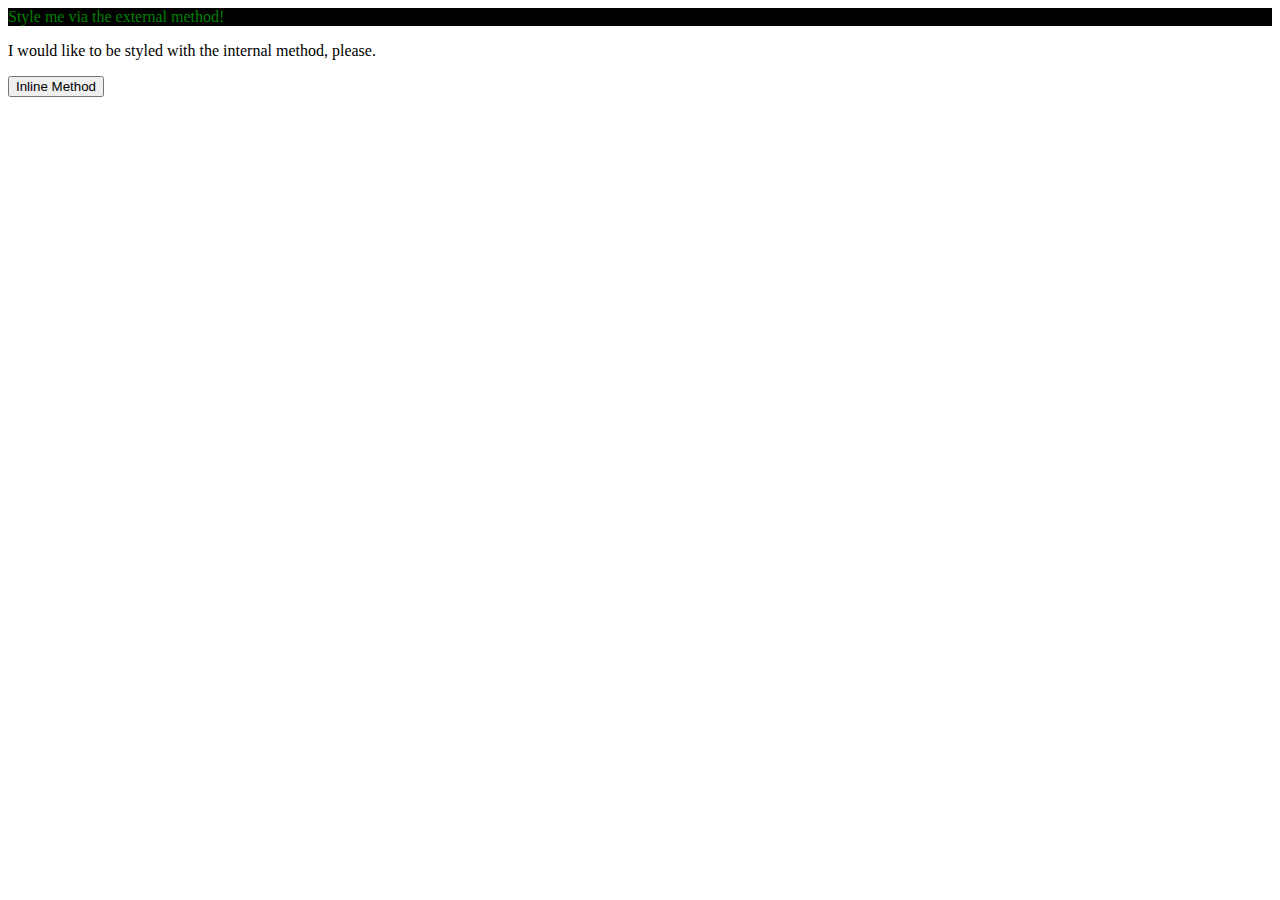
==== foundations/intro-to-css/01-css-methods/index.html @ f055ee79 "Add link to stylesheet" ====
<!DOCTYPE html>
<html lang="en">
  <head>
    <meta charset="UTF-8">
    <meta http-equiv="X-UA-Compatible" content="IE=edge">
    <meta name="viewport" content="width=device-width, initial-scale=1.0">
    <title>Methods for Adding CSS</title>
    <link rel="stylesheet" href="style.css">
  </head>
  <body>
    <div>Style me via the external method!</div>
    <p>I would like to be styled with the internal method, please.</p>
    <button>Inline Method</button>
  </body>
</html>
---- foundations/intro-to-css/01-css-methods/style.css ----
div {
    color: green;
    background-color: black;
  }
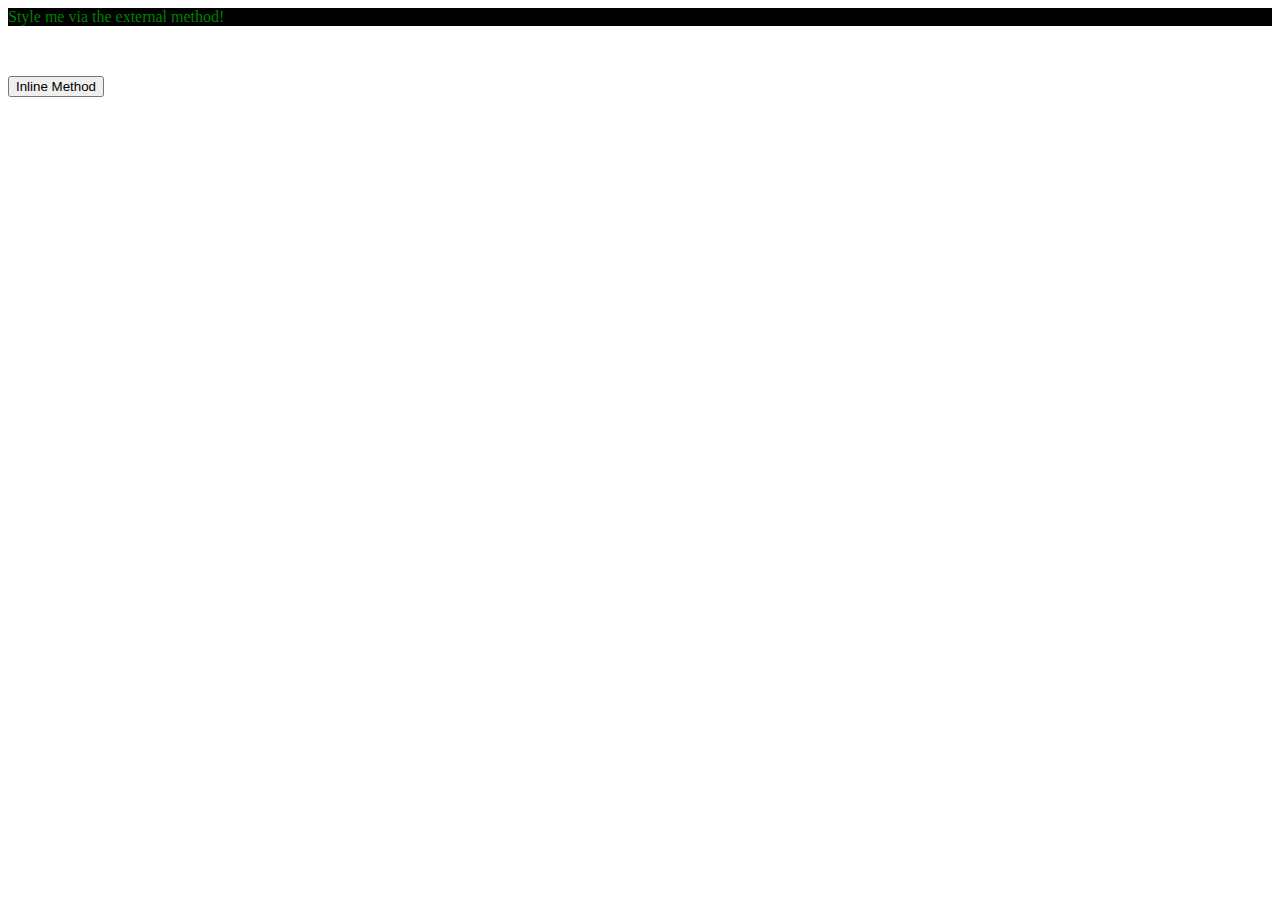
==== commit b3636b6c: "add internal css to <p>" ====
--- a/foundations/intro-to-css/01-css-methods/index.html
+++ b/foundations/intro-to-css/01-css-methods/index.html
@@ -6,6 +6,11 @@
     <meta name="viewport" content="width=device-width, initial-scale=1.0">
     <title>Methods for Adding CSS</title>
     <link rel="stylesheet" href="style.css">
+    <style> 
+      p {
+        color: white;
+      }
+    </style>
   </head>
   <body>
     <div>Style me via the external method!</div>
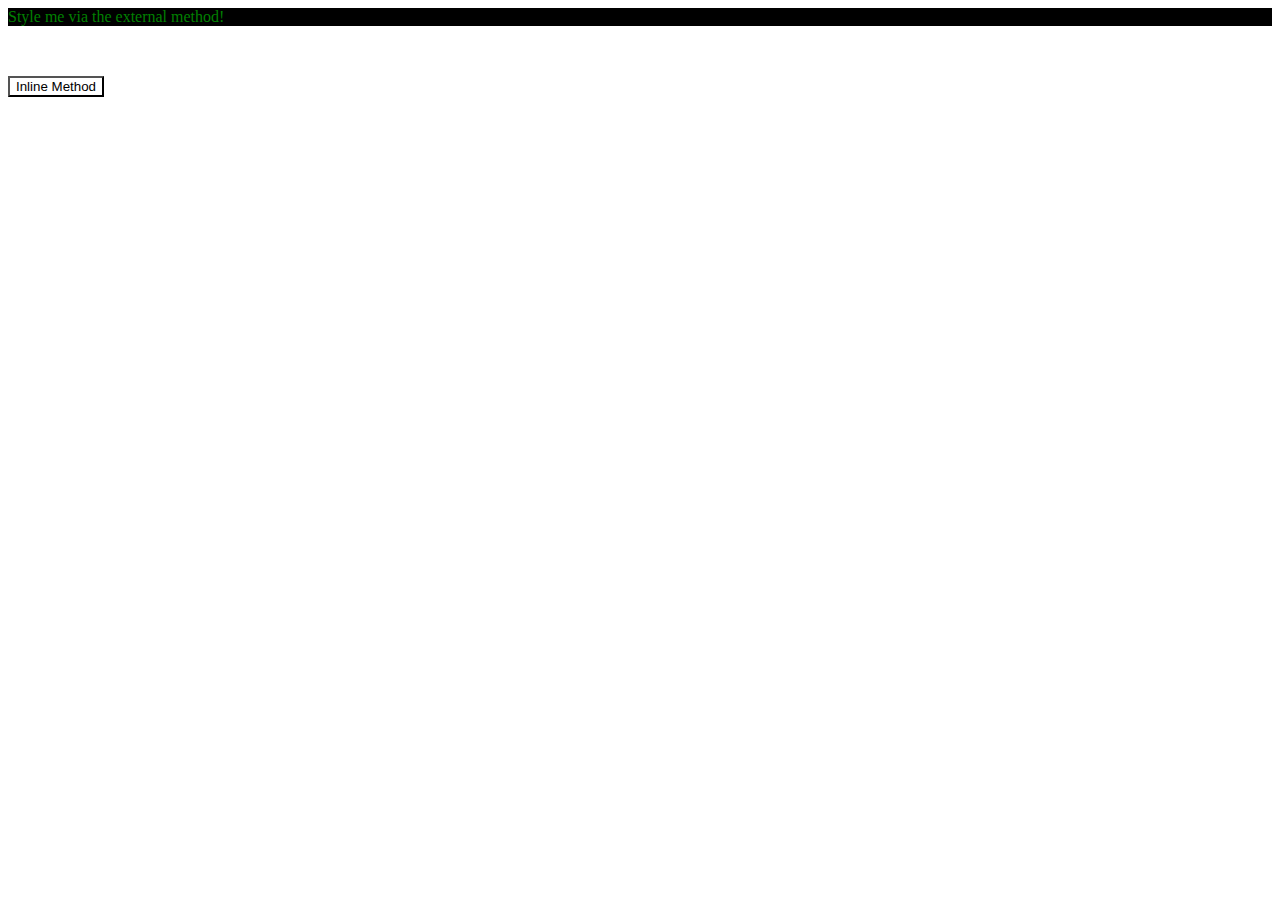
==== commit 159dddcc: "add inline method to button" ====
--- a/foundations/intro-to-css/01-css-methods/index.html
+++ b/foundations/intro-to-css/01-css-methods/index.html
@@ -15,6 +15,6 @@
   <body>
     <div>Style me via the external method!</div>
     <p>I would like to be styled with the internal method, please.</p>
-    <button>Inline Method</button>
+    <button style="color:black; background-color: white;">Inline Method</button>
   </body>
 </html>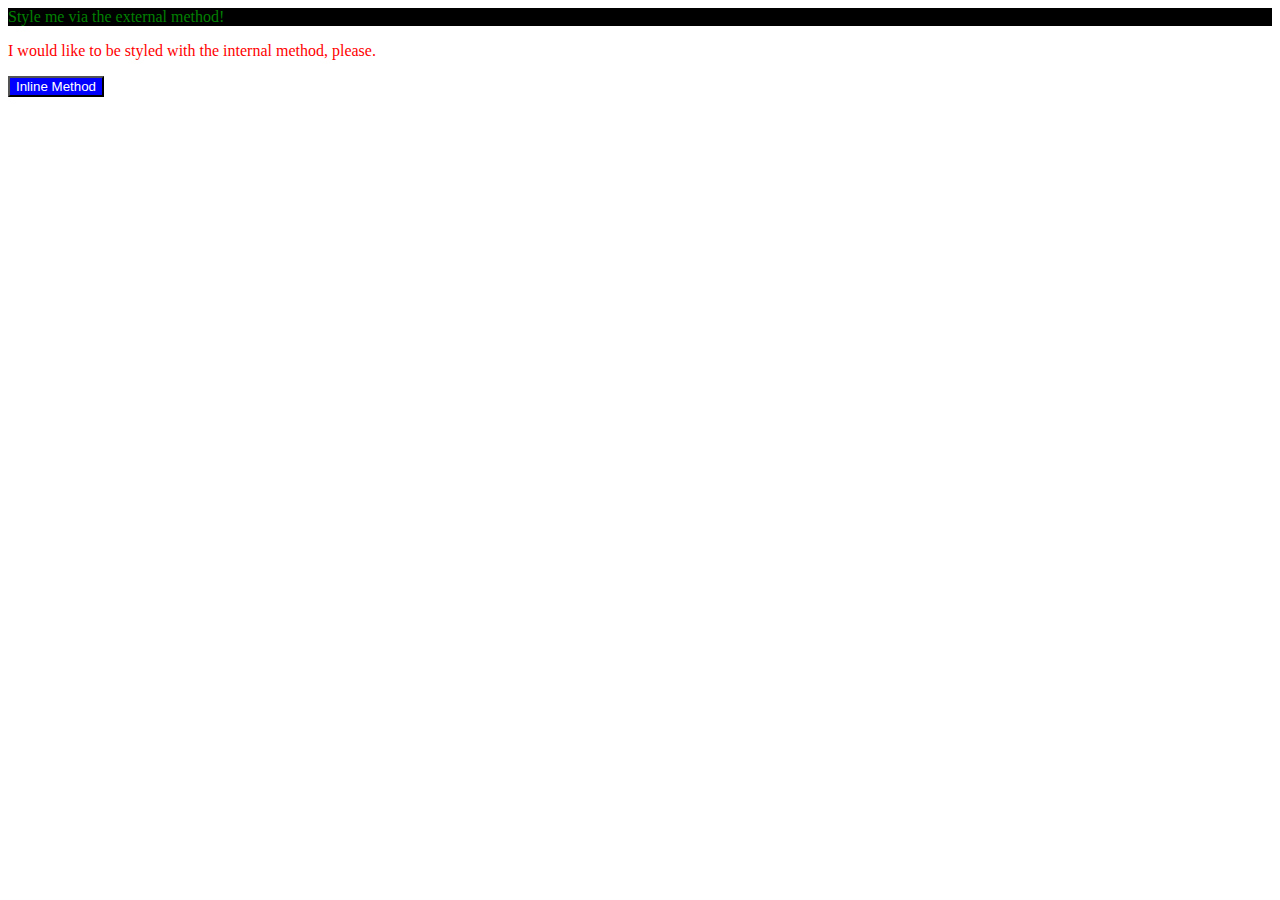
==== commit d307087e: "make inline button more readable" ====
--- a/foundations/intro-to-css/01-css-methods/index.html
+++ b/foundations/intro-to-css/01-css-methods/index.html
@@ -8,13 +8,13 @@
     <link rel="stylesheet" href="style.css">
     <style> 
       p {
-        color: white;
+        color: red;
       }
     </style>
   </head>
   <body>
     <div>Style me via the external method!</div>
     <p>I would like to be styled with the internal method, please.</p>
-    <button style="color:black; background-color: white;">Inline Method</button>
+    <button style="color:white; background-color: blue;">Inline Method</button>
   </body>
 </html>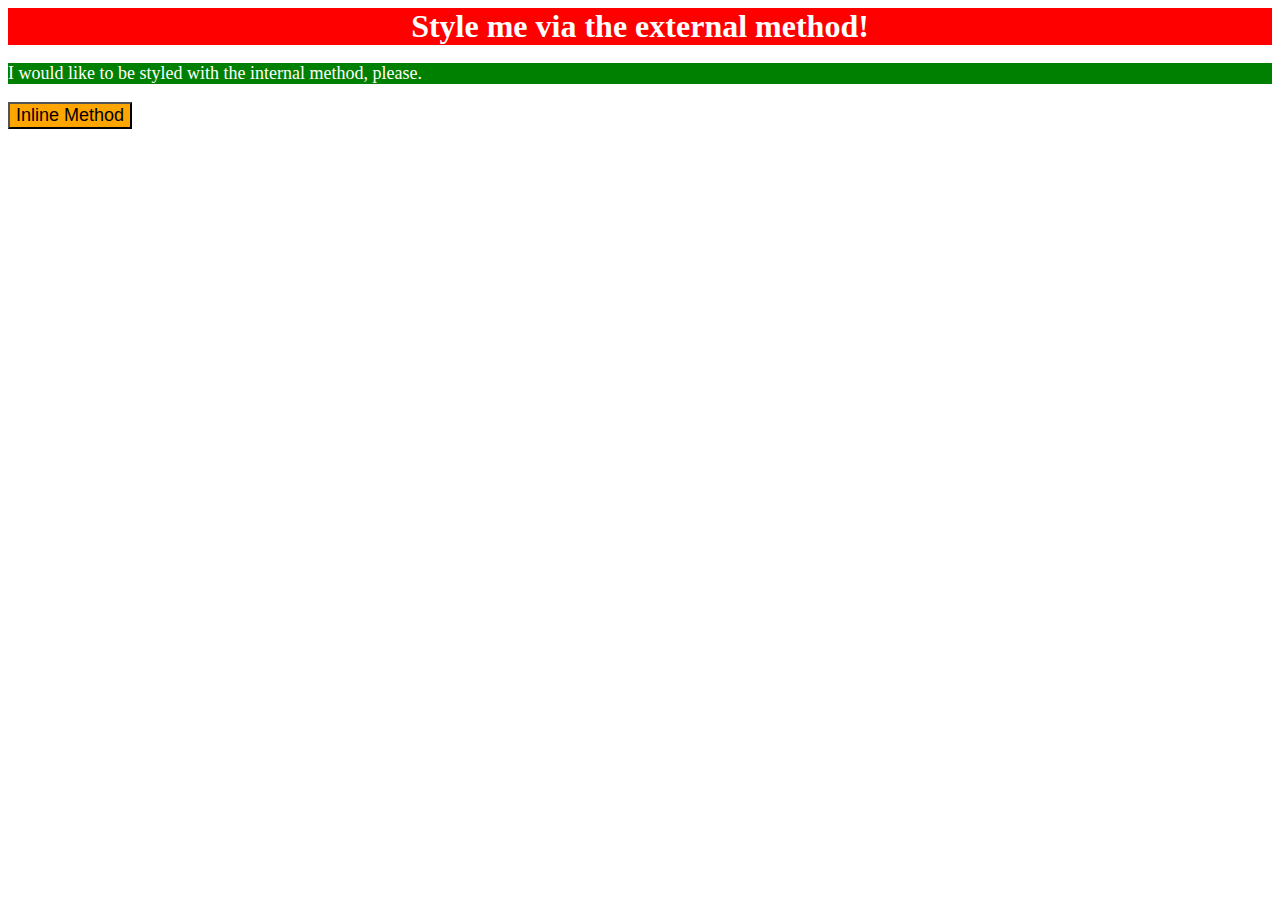
==== commit f6d36d15: "update CSS to be specific to lesson instructions" ====
--- a/foundations/intro-to-css/01-css-methods/index.html
+++ b/foundations/intro-to-css/01-css-methods/index.html
@@ -8,13 +8,15 @@
     <link rel="stylesheet" href="style.css">
     <style> 
       p {
-        color: red;
+        color: white;
+        background-color: green;
+        font-size: 18px;
       }
     </style>
   </head>
   <body>
     <div>Style me via the external method!</div>
     <p>I would like to be styled with the internal method, please.</p>
-    <button style="color:white; background-color: blue;">Inline Method</button>
+    <button style="background-color: orange; font-size: 18px;">Inline Method</button>
   </body>
 </html>--- a/foundations/intro-to-css/01-css-methods/style.css
+++ b/foundations/intro-to-css/01-css-methods/style.css
@@ -1,6 +1,9 @@
 
 div {
-    color: green;
-    background-color: black;
+    color: white;
+    background-color: red;
+    text-align: center;
+    font-size: 32px;
+    font-weight: bold;
   }
   